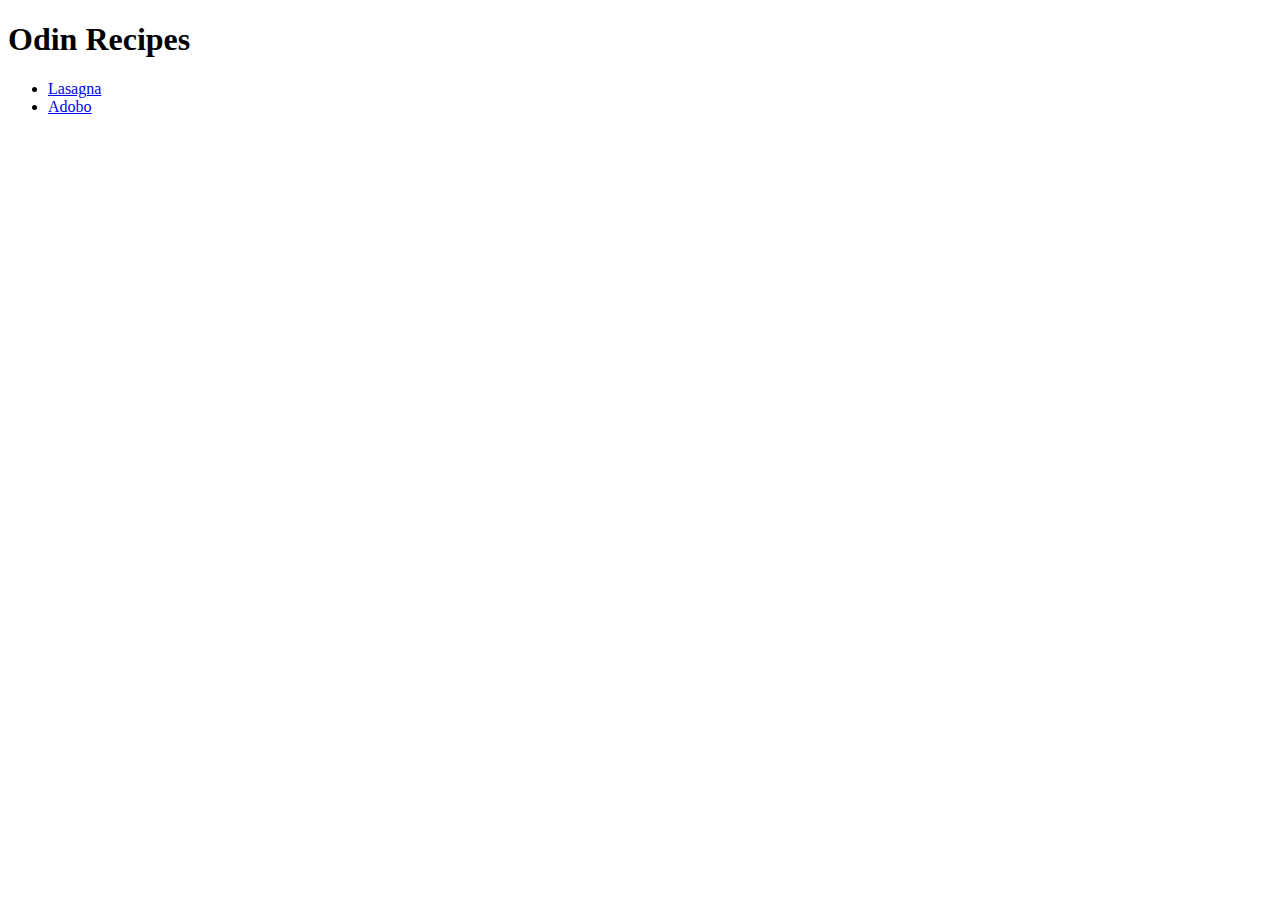
==== index.html @ a86161bb "upload project" ====
<!DOCTYPE html>
<html lang="en">
<head>
    <meta charset="UTF-8">
    <title>Odin Recipes</title>
</head>
<body>
    <h1>Odin Recipes</h1>
    <ul>
        <li><a href="./recipes/lasagna.html">Lasagna</a></li>
        <li><a href="./recipes/adobo.html">Adobo</a></li>
    </ul>
</body>
</html>
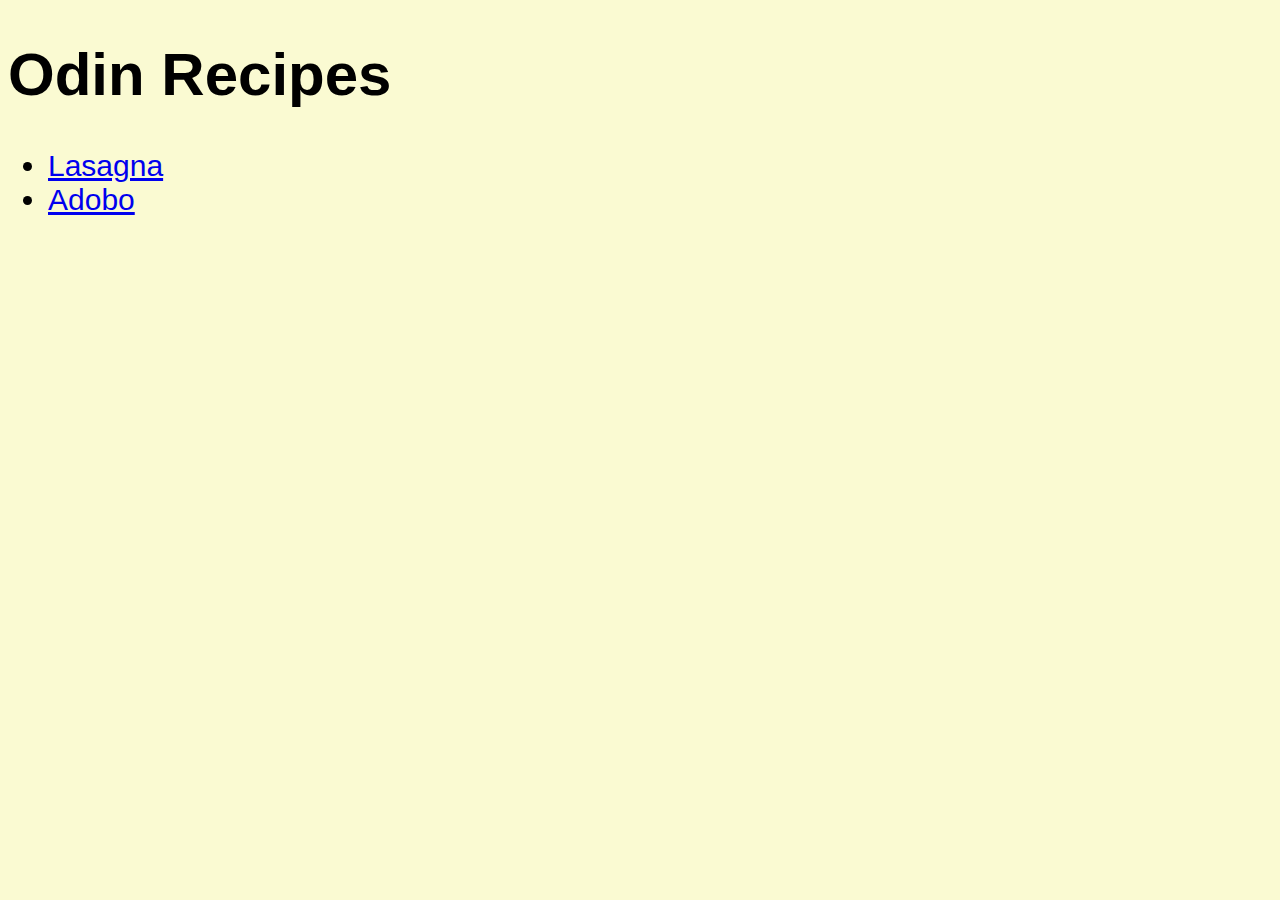
==== commit 18728b5b: "updated with css" ====
--- a/index.html
+++ b/index.html
@@ -2,13 +2,14 @@
 <html lang="en">
 <head>
     <meta charset="UTF-8">
+    <link rel="stylesheet" href="./styles.css">
     <title>Odin Recipes</title>
 </head>
 <body>
-    <h1>Odin Recipes</h1>
+    <h1 class="head">Odin Recipes</h1>
     <ul>
-        <li><a href="./recipes/lasagna.html">Lasagna</a></li>
-        <li><a href="./recipes/adobo.html">Adobo</a></li>
+        <li class="common-text"><a href="./recipes/lasagna.html">Lasagna</a></li>
+        <li class="common-text"><a href="./recipes/adobo.html">Adobo</a></li>
     </ul>
 </body>
 </html>--- a/styles.css
+++ b/styles.css
@@ -0,0 +1,15 @@
+
+.common-text,
+.head {
+    font-size: 30px;
+    font-family: Verdana, sans-serif, serif;
+}
+
+.head {
+    font-size: 60px;
+    font-weight: bold;
+}
+
+body {
+    background-color: lightgoldenrodyellow;
+}